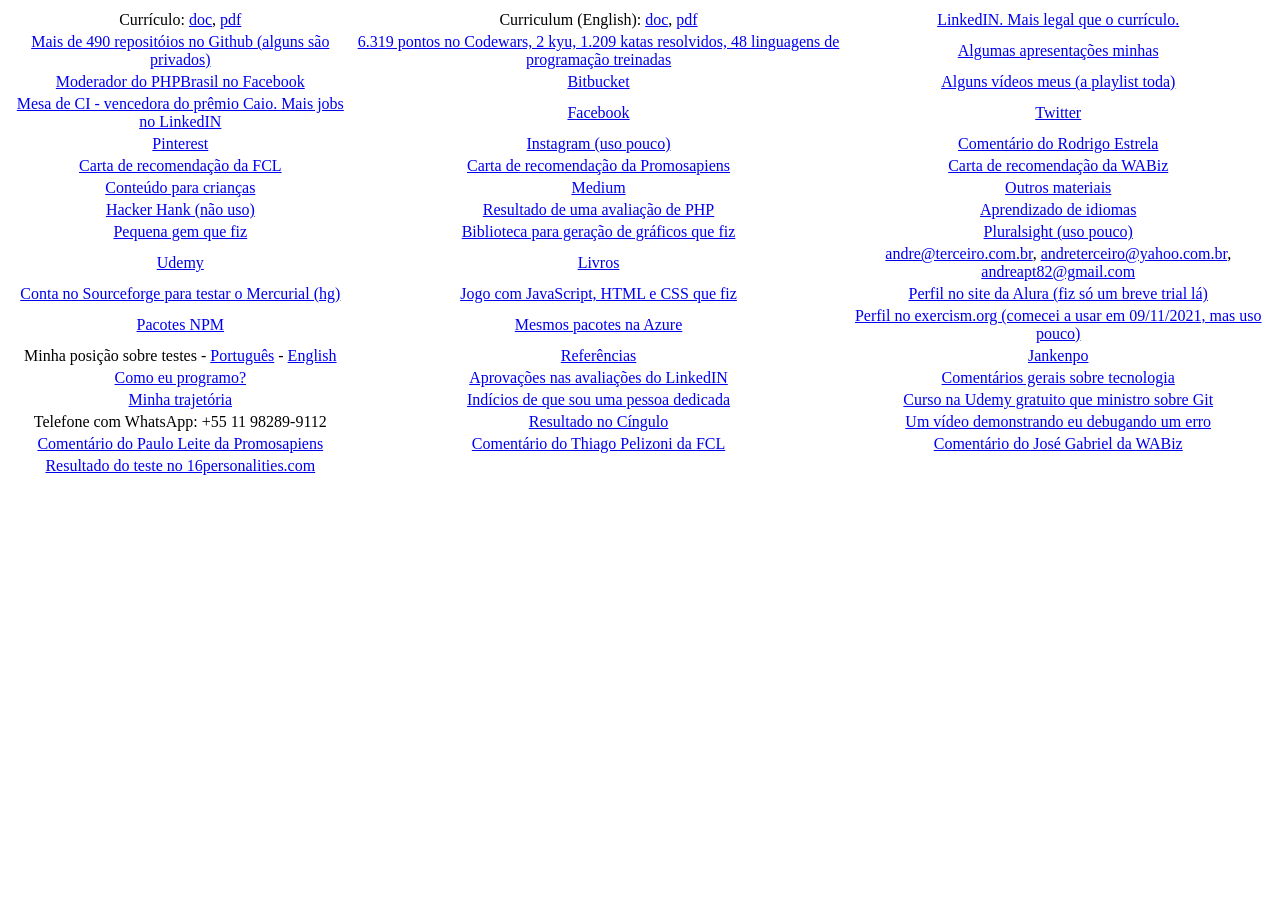
==== index.html @ 95af7136 "docs: updating status in Codewars" ====
<!DOCTYPE html>
<html>
    <head>
        <meta http-equiv="Content-Type" content="text/html;charset=utf-8">
		<meta name="keywords" content="desenvolvimento, sites, aplicativos, PHP, Ruby, Javascript, Python, React, Cordova, C++">
		<meta name="description" content="Desenvolvedor de sistemas e sites. Utiliza tecnologias como PHP, Ruby, Java, C++, JavaScript, HTML e CSS">
		<meta name="author" content="André de Paula Terceiro">
		<link href="https://www.terceiro.com.br/style.css" rel="stylesheet" />
		<title>André de Paula Terceiro</title>
    </head>
    <body>
	    <table align="center" width="100%">
	        <tr>
	            <td align="center">Curr&iacute;­culo: <a href="https://www.terceiro.com.br/cv.doc">doc</a>, <a target="_blank" href="https://www.terceiro.com.br/cv.pdf">pdf</a></td>
	            <td align="center">Curri­culum (English): <a href="https://www.terceiro.com.br/cv-en.doc">doc</a>, <a target="_blank" href="https://www.terceiro.com.br/cv-en.pdf">pdf</a></td>
	            <td align="center"><a target="_blank" href="https://www.linkedin.com/in/andre-terceiro">LinkedIN. Mais legal que o curr&iacute;­culo.</a></td>
	        </tr>
	        <tr>
	            <td align="center">
	                <a target="_blank" href='https://github.com/andreterceiro'>Mais de 490 reposit&oacute;ios no Github (alguns são privados)</a>
	            </td>
	            <td align="center"><a target="_blank" href="http://www.terceiro.com.br/codewars/">6.319 pontos no Codewars, 2 kyu, 1.209 katas resolvidos, 48 linguagens de programa&ccedil;&atilde;o treinadas</a></td>
	            <td align="center">
	                <a target="_blank" href='https://drive.google.com/drive/folders/1k_dVsjcW11pxKrukz67fz5AG4YIEhrnP?usp=sharing'>Algumas apresenta&ccedil;&otilde;es minhas</a>
	            </td>
	        </tr>
	        <tr>
	            <td align="center">
	                <a target="_blank" href="https://www.terceiro.com.br/facebook.html">Moderador do PHPBrasil no Facebook</a>
	            </td>
				<td align="center">
	                <a target="_blank" href='https://bitbucket.org/andreterceiro2/'>Bitbucket</a>
	            </td>
	            <td align="center">
	                <a target="_blank" href='https://www.youtube.com/watch?v=qsb-QbJvXck&list=PLY-Yd8xQc9bmneyNIpwKwo--NVHk83kZb'>Alguns v&iacute;deos meus (a playlist toda)</a>
	            </td>
		    <tr>
				<td align="center"><a href="https://www.premiocaio.com.br/anteriores/pcaio2010/premio_lista_vencedores.asp" target="_blank">Mesa de CI - vencedora do pr&ecirc;mio Caio. Mais jobs no LinkedIN</a></td>
                <td align="center"><a href="https://www.facebook.com/profile.php?id=100008987507080" target="_blank">Facebook</a></td>
                <td align="center"><a href="https://www.twitter.com/terceiroandre" target="_blank">Twitter</a></td>
		    </tr>
            <tr>
                <td align="center"><a target="_blank" href="https://br.pinterest.com/andreterceiro/">Pinterest</a></td>
                <td align="center"><a target="_blank" href="https://instagram.com/terceiro.andre">Instagram (uso pouco)</a></td>
                <td align="center"><a target="_blank" href="https://www.terceiro.com.br/rodrigo-estrela.png">Coment&aacute;rio do Rodrigo Estrela</a></td>
            </tr>
            <tr>
                <td align="center"><a target="_blank" href="https://www.terceiro.com.br/carta-de-recomendacao-fcl.pdf">Carta de recomenda&ccedil;&atilde;o da FCL</a></td>
                <td align="center"><a target="_blank" href="https://www.terceiro.com.br/carta-recomendacao-promosapiens.jpg">Carta de recomenda&ccedil;&atilde;o da Promosapiens</a></td>
                <td align="center"><a target="_blank" href="https://www.terceiro.com.br/carta-recomendacao-wabiz.pdf">Carta de recomenda&ccedil;&atilde;o da WABiz</a></td>
			</tr>
			<tr>
				<td align="center"><a target="_blank" href="https://www.terceiro.com.br/criancas.htm">Conte&uacute;do para crian&ccedil;as</a></td>
				<td align="center"><a target="_blank" href="https://medium.com/@andreterceiro">Medium</a></td>
				<td align="center"><a target="_blank" href="https://www.terceiro.com.br/outros.htm">Outros materiais</a></td>
			</tr>
			<tr>
				<td align="center"><a href="https://www.hackerrank.com/andreterceiro?hr_r=1" target="_blank">Hacker Hank (n&atilde;o uso)</a></td>
				<td align="center"><a href="https://www.terceiro.com.br/avaliacao-codesh.pdf" target="_blank">Resultado de uma avaliação de PHP</a></td>
				<!-- <td align="center"><a href="https://www.terceiro.com.br/conquistas-jogos" target="_blank">Conquistas nos jogos</a></td>-->
				<td align="center"><a href="https://www.terceiro.com.br/slider_idiomas" target="_blank">Aprendizado de idiomas</a></td>
			</tr>
			<tr>
				<td align="center"><a href="https://rubygems.org/gems/quadrado" target="_blank">Pequena gem que fiz</a></td>
				<td align="center"><a href="https://packagist.org/packages/andreterceiro/minigraficoimagem" target="_blank">Biblioteca para gera&ccedil;&atilde;o de gr&aacute;ficos que fiz</a></td>
				<td align="center"><a href="https://app.pluralsight.com/profile/andreterceiro" target="_blank">Pluralsight (uso pouco)</a></td>
			</tr>
			<tr>
				<td align="center"><a href="https://www.terceiro.com.br/udemy-profile.png" target="_blank">Udemy</a></td>
				<td align="center"><a href="https://www.terceiro.com.br/livros.html?a=1" target="_blank">Livros</a> </td>
                <td align="center"><a href="mailto:andre@terceiro.com.br">andre@terceiro.com.br</a>, <a href="mailto:andreterceiro@yahoo.com.br">andreterceiro@yahoo.com.br</a>, <a href="mailto:andreapt82@gmail.com">andreapt82@gmail.com</a></td>
			</tr>
			<tr>
				<td align="center"><a href="https://sourceforge.net/u/andreterceiro/profile" target="_blank">Conta no Sourceforge para testar o Mercurial (hg)</a></td>
	            <td align="center"><a target="_blank" href="https://www.terceiro.com.br/tabs">Jogo com JavaScript, HTML e CSS que fiz</a></td>
				<td align="center"><a target="_blank" href="https://cursos.alura.com.br/user/andreterceiro">Perfil no site da Alura (fiz s&oacute; um breve trial l&aacute;)</a></td>
			</tr>
			<tr>
				<td align="center"><a href="https://www.npmjs.com/~andreapt82" target="_blank">Pacotes NPM</a></td>
				<td align="center"><a href="https://dev.azure.com/andredepaulaterceiro/Geral/_packaging?_a=feed&feed=geral" target="_blank">Mesmos pacotes na Azure</a></td>
				<td align="center"><a href="https://exercism.org/profiles/andreterceiro" target="_blank">Perfil no exercism.org (comecei a usar em 09/11/2021, mas uso pouco)</a></td>
				
			</tr>
			<tr>
				<td align="center">Minha posi&ccedil;&atilde;o sobre testes - <a href="https://www.terceiro.com.br/testes.htm" target="_blank">Portugu&ecirc;s</a> - <a href="https://www.terceiro.com.br/tests-en.htm" target="_blank">English</a></td>
				<td align="center"><a target="_blank" href="https://www.terceiro.com.br/referencias.htm">Refer&ecirc;ncias</a></td>
				<!--<td align="center">Carta de apresenta&ccedil;&atilde;o em portugu&ecirc;s <a target="_blank" href="https://www.terceiro.com.br/carta-de-apresentacao.doc">.doc</a> - <a target="_blank" href="https://www.terceiro.com.br/carta-de-apresentacao.pdf">.pdf</a></td>-->
				<td align="center"><a href="https://www.terceiro.com.br/jankenpo.html" target="_blank">Jankenpo</a></td>				
			</tr>			
			<tr>
				<!--<td align="center">Presentation letter in English <a target="_blank" href="https://www.terceiro.com.br/letter.doc">.doc</a> - <a target="_blank" href="https://www.terceiro.com.br/letter.pdf">.pdf</a></td>-->
				<td align="center"><a href="https://www.terceiro.com.br/como-eu-programo.html" target="_blank">Como eu programo?</a></td>
				<td align="center" ><a target="_blank" href="https://www.terceiro.com.br/aprovacoes-avaliacoes-linkedin.html">Aprova&ccedil;&otilde;es nas avalia&ccedil;&otilde;es do LinkedIN</a></td>
				<td align="center"><a href="https://www.terceiro.com.br/tecnologias.html" target="_blank">Comentários gerais sobre tecnologia</a></td>
			</tr>
			<tr>
				<td align="center"> <a target="_blank" href="https://www.terceiro.com.br/trajetoria.html">Minha trajet&oacute;ria</a></td>
				<td align="center"><a href="https://www.terceiro.com.br/dedicacao.html" target="_blank">Indícios de que sou uma pessoa dedicada</a></td>
				<td align="center"> <a target="_blank" href="https://www.terceiro.com.br/git.html">Curso na Udemy gratuito que ministro sobre Git</a></td>
			</tr>
			<tr>
				<td align="center">Telefone com WhatsApp: +55 11 98289-9112</td>
				<td align="center"> <a target="_blank" href="https://www.terceiro.com.br/cingulo/index.html">Resultado no Cíngulo</a> </td>
				<td align="center"> <a target="_blank" href="https://www.terceiro.com.br/debugando.html">Um vídeo demonstrando eu debugando um erro</a> </td>
			</tr>
			<tr>
                <td align="center"><a target="_blank" href="https://www.terceiro.com.br/paulo-leite.png">Coment&aacute;rio do Paulo Leite da Promosapiens</a></td>
				<td align="center"> <a target="_blank" href="https://www.terceiro.com.br/pelizoni.jpg">Comentário do Thiago Pelizoni da FCL</a></td>
				<td align="center"> <a target="_blank" href="https://www.terceiro.com.br/jose-gabriel.png">Comentário do José Gabriel da WABiz</a></td>
			</tr>
			<tr>
				<td align="center"><a href="https://www.terceiro.com.br/16personalities.pdf" target="_blank">Resultado do teste no 16personalities.com</a></td>
				<td></td>
				<td></td>
			</tr>
		</table>

		<!-- Global site tag (gtag.js) - Google Analytics -->
		<script async src="https://www.googletagmanager.com/gtag/js?id=UA-162482538-1"></script>
		<script>
		  window.dataLayer = window.dataLayer || [];
		  function gtag(){dataLayer.push(arguments);}
		  gtag('js', new Date());

		  gtag('config', 'UA-162482538-1');
		</script>

    </body>
</html>
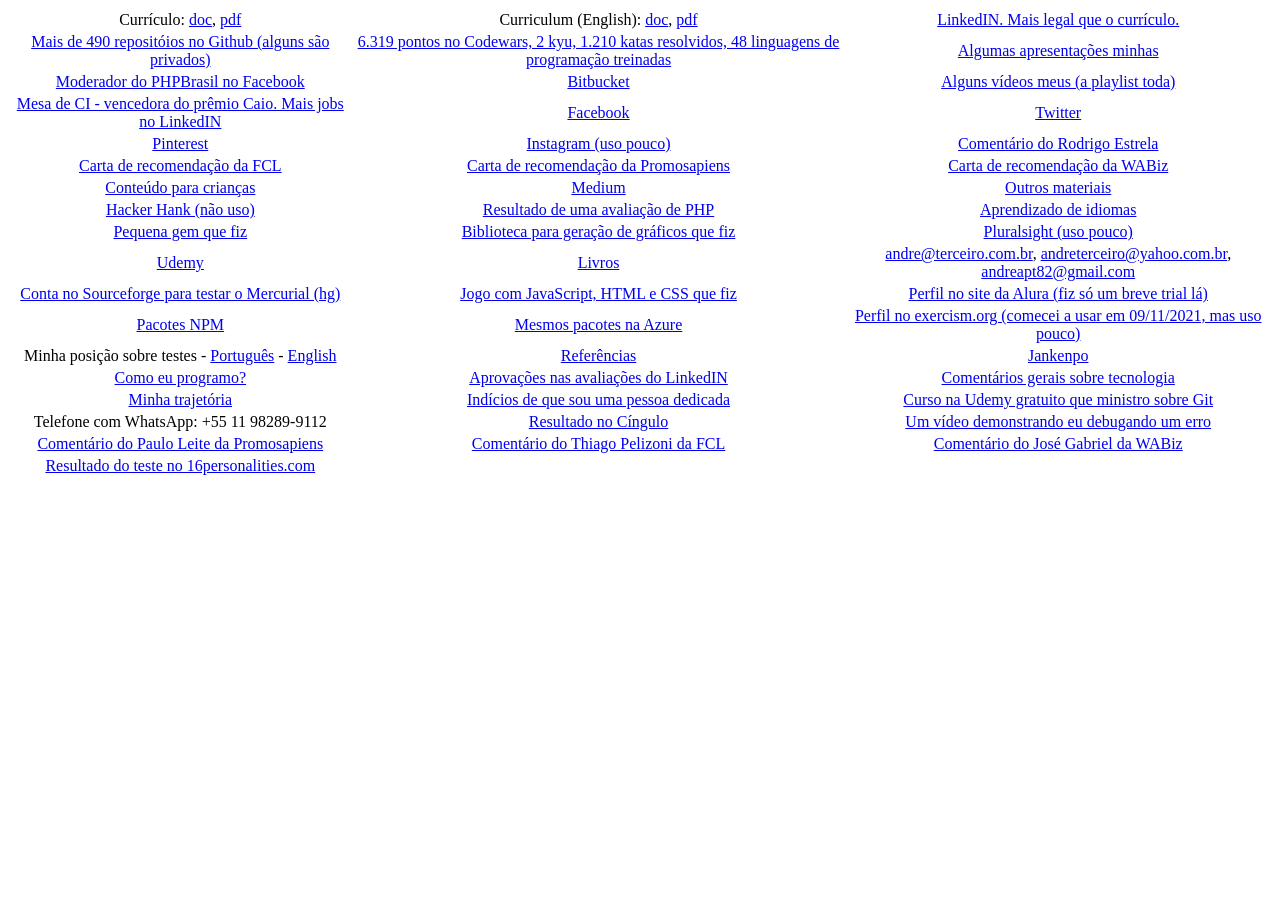
==== commit a60d29ae: "docs: updating status in Codewars" ====
--- a/index.html
+++ b/index.html
@@ -19,7 +19,7 @@
 	            <td align="center">
 	                <a target="_blank" href='https://github.com/andreterceiro'>Mais de 490 reposit&oacute;ios no Github (alguns são privados)</a>
 	            </td>
-	            <td align="center"><a target="_blank" href="http://www.terceiro.com.br/codewars/">6.319 pontos no Codewars, 2 kyu, 1.209 katas resolvidos, 48 linguagens de programa&ccedil;&atilde;o treinadas</a></td>
+	            <td align="center"><a target="_blank" href="http://www.terceiro.com.br/codewars/">6.319 pontos no Codewars, 2 kyu, 1.210 katas resolvidos, 48 linguagens de programa&ccedil;&atilde;o treinadas</a></td>
 	            <td align="center">
 	                <a target="_blank" href='https://drive.google.com/drive/folders/1k_dVsjcW11pxKrukz67fz5AG4YIEhrnP?usp=sharing'>Algumas apresenta&ccedil;&otilde;es minhas</a>
 	            </td>
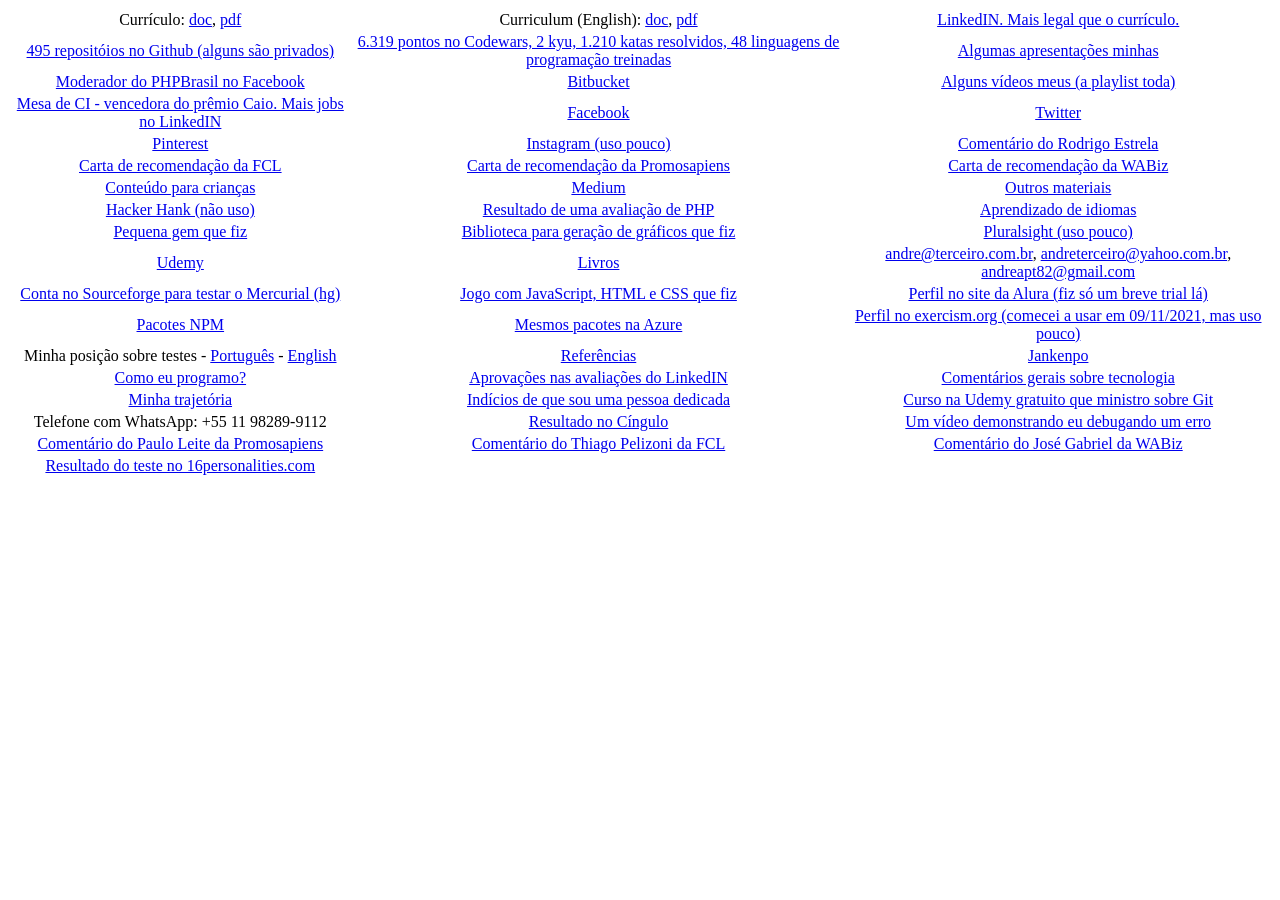
==== commit 0fe7504e: "docs: updating the number of my repositories in Github" ====
--- a/index.html
+++ b/index.html
@@ -17,7 +17,7 @@
 	        </tr>
 	        <tr>
 	            <td align="center">
-	                <a target="_blank" href='https://github.com/andreterceiro'>Mais de 490 reposit&oacute;ios no Github (alguns são privados)</a>
+	                <a target="_blank" href='https://github.com/andreterceiro'>495 reposit&oacute;ios no Github (alguns são privados)</a>
 	            </td>
 	            <td align="center"><a target="_blank" href="http://www.terceiro.com.br/codewars/">6.319 pontos no Codewars, 2 kyu, 1.210 katas resolvidos, 48 linguagens de programa&ccedil;&atilde;o treinadas</a></td>
 	            <td align="center">
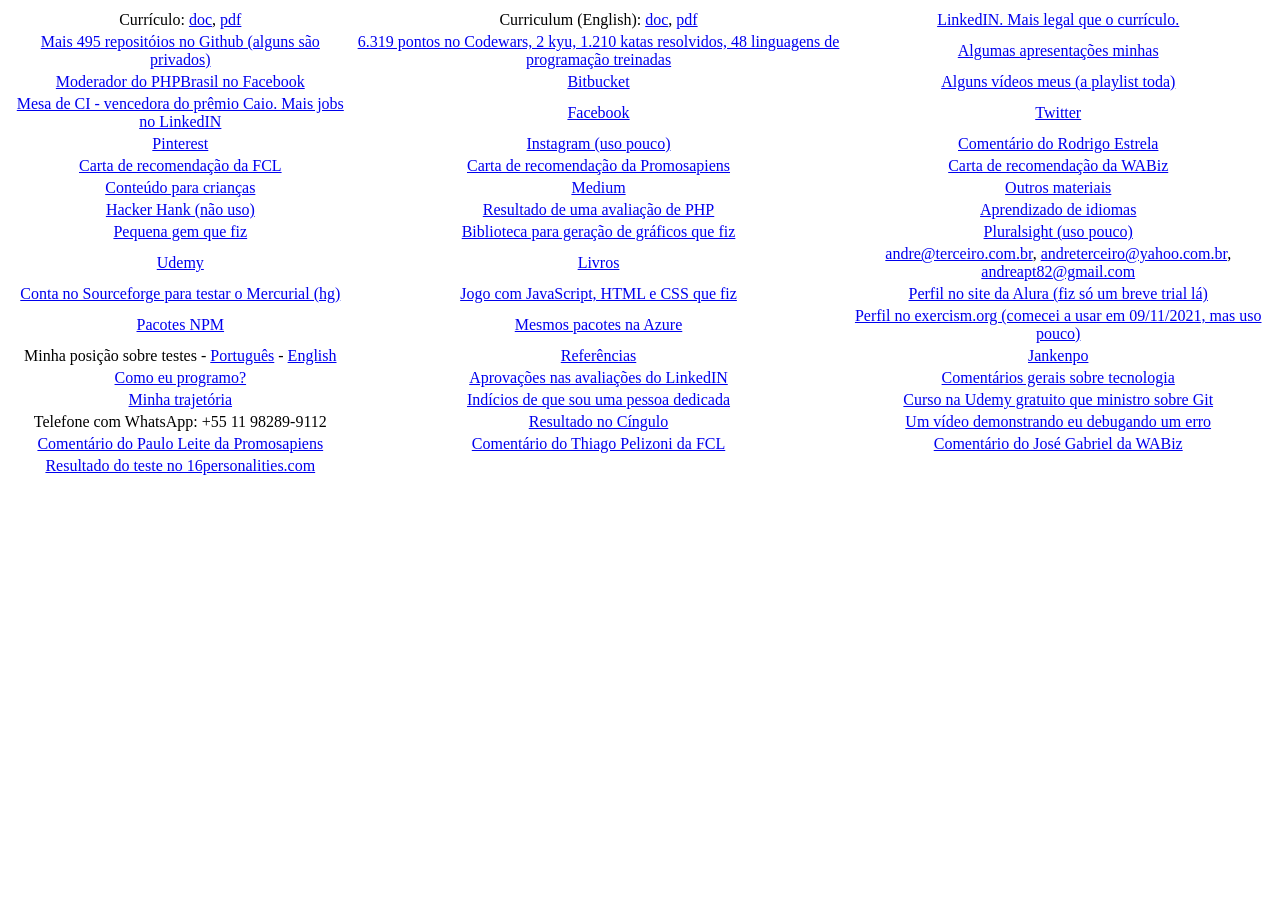
==== commit c028dd8b: "docs: updating the number of my repositories in Github" ====
--- a/index.html
+++ b/index.html
@@ -17,7 +17,7 @@
 	        </tr>
 	        <tr>
 	            <td align="center">
-	                <a target="_blank" href='https://github.com/andreterceiro'>495 reposit&oacute;ios no Github (alguns são privados)</a>
+	                <a target="_blank" href='https://github.com/andreterceiro'>Mais 495 reposit&oacute;ios no Github (alguns são privados)</a>
 	            </td>
 	            <td align="center"><a target="_blank" href="http://www.terceiro.com.br/codewars/">6.319 pontos no Codewars, 2 kyu, 1.210 katas resolvidos, 48 linguagens de programa&ccedil;&atilde;o treinadas</a></td>
 	            <td align="center">
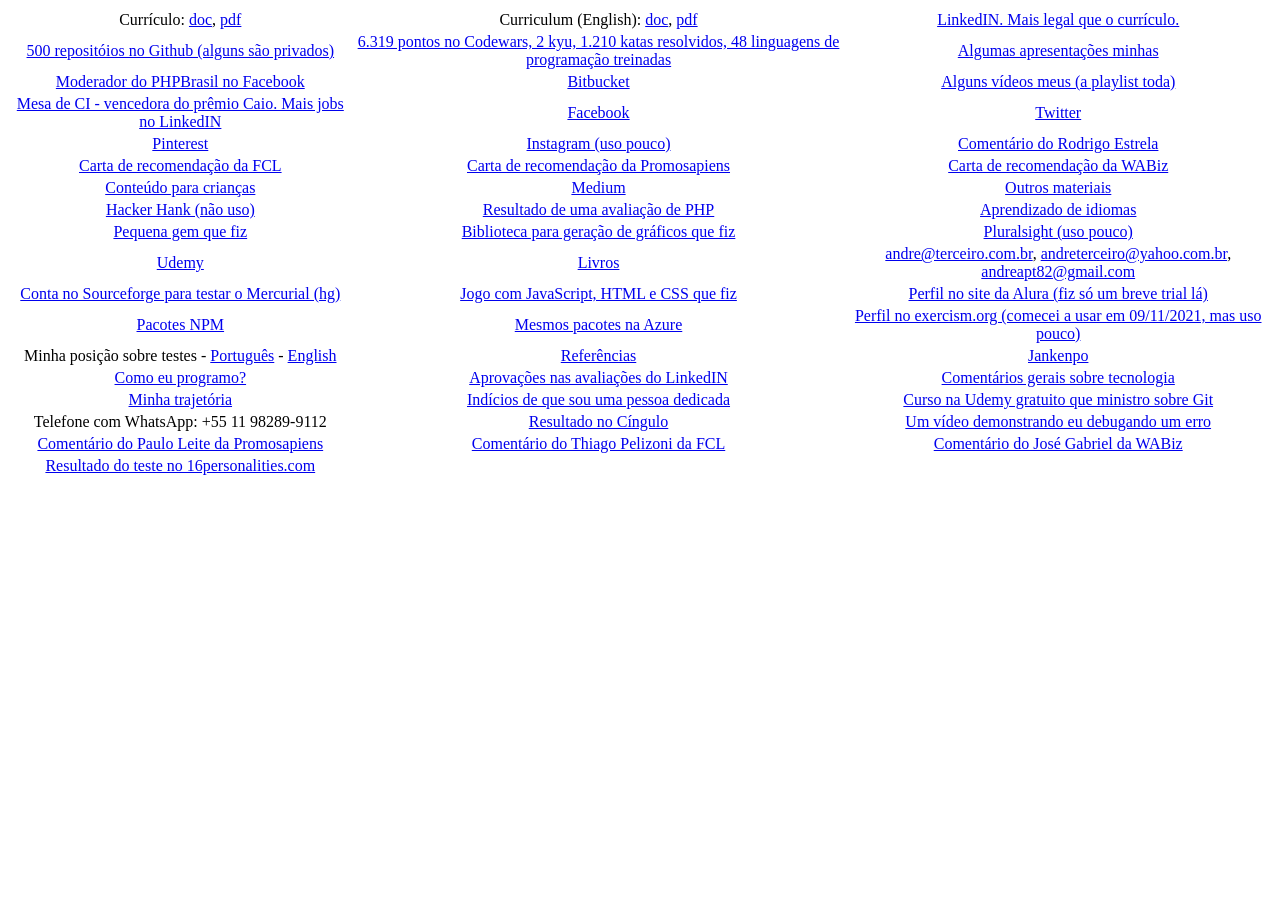
==== commit 984cebd1: "Update GitHub repository link count in index.html" ====
--- a/index.html
+++ b/index.html
@@ -17,7 +17,7 @@
 	        </tr>
 	        <tr>
 	            <td align="center">
-	                <a target="_blank" href='https://github.com/andreterceiro'>Mais 495 reposit&oacute;ios no Github (alguns são privados)</a>
+	                <a target="_blank" href='https://github.com/andreterceiro'>500 reposit&oacute;ios no Github (alguns são privados)</a>
 	            </td>
 	            <td align="center"><a target="_blank" href="http://www.terceiro.com.br/codewars/">6.319 pontos no Codewars, 2 kyu, 1.210 katas resolvidos, 48 linguagens de programa&ccedil;&atilde;o treinadas</a></td>
 	            <td align="center">
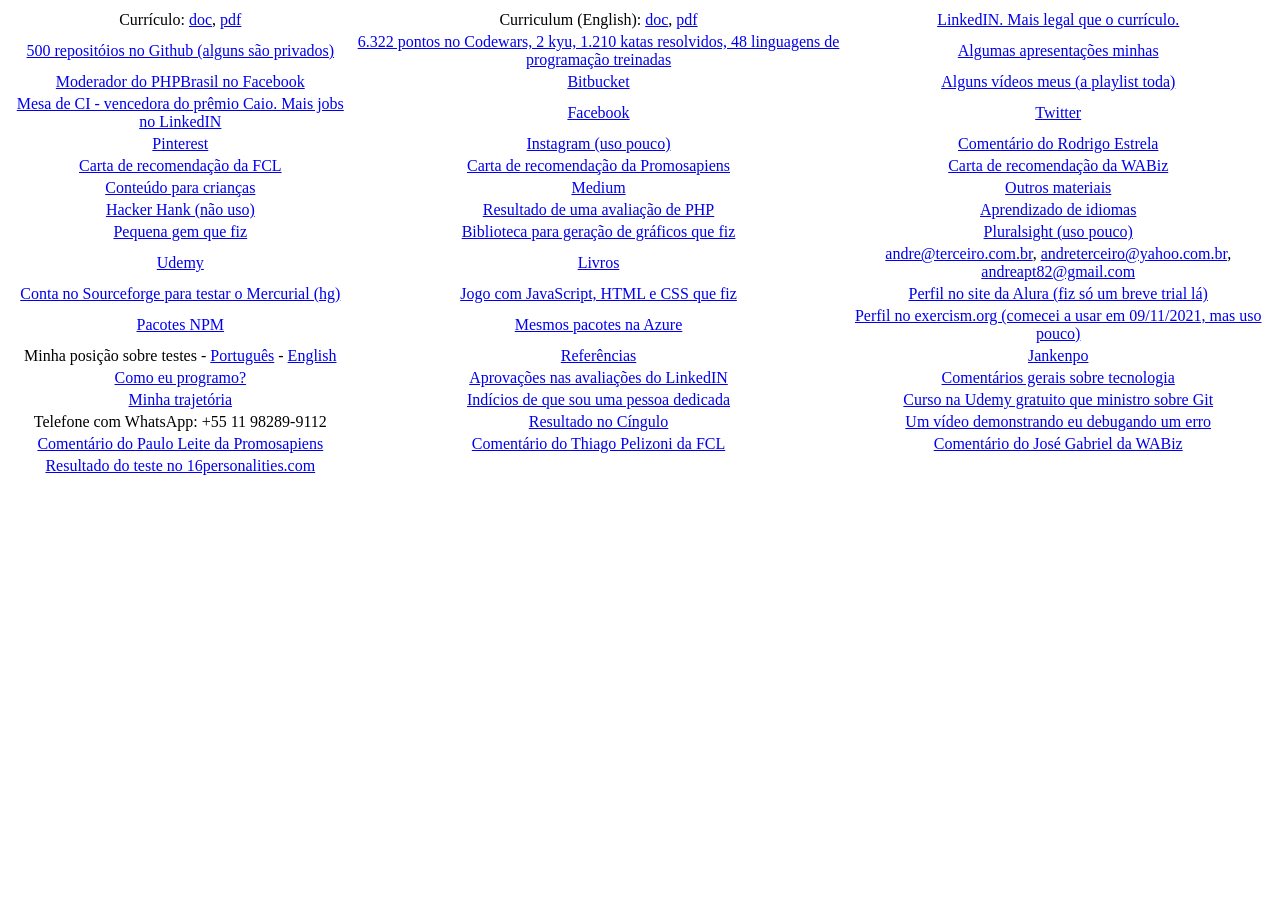
==== commit 6934d312: "Update Codewars points from 6,319 to 6,322" ====
--- a/index.html
+++ b/index.html
@@ -19,7 +19,7 @@
 	            <td align="center">
 	                <a target="_blank" href='https://github.com/andreterceiro'>500 reposit&oacute;ios no Github (alguns são privados)</a>
 	            </td>
-	            <td align="center"><a target="_blank" href="http://www.terceiro.com.br/codewars/">6.319 pontos no Codewars, 2 kyu, 1.210 katas resolvidos, 48 linguagens de programa&ccedil;&atilde;o treinadas</a></td>
+	            <td align="center"><a target="_blank" href="http://www.terceiro.com.br/codewars/">6.322 pontos no Codewars, 2 kyu, 1.210 katas resolvidos, 48 linguagens de programa&ccedil;&atilde;o treinadas</a></td>
 	            <td align="center">
 	                <a target="_blank" href='https://drive.google.com/drive/folders/1k_dVsjcW11pxKrukz67fz5AG4YIEhrnP?usp=sharing'>Algumas apresenta&ccedil;&otilde;es minhas</a>
 	            </td>
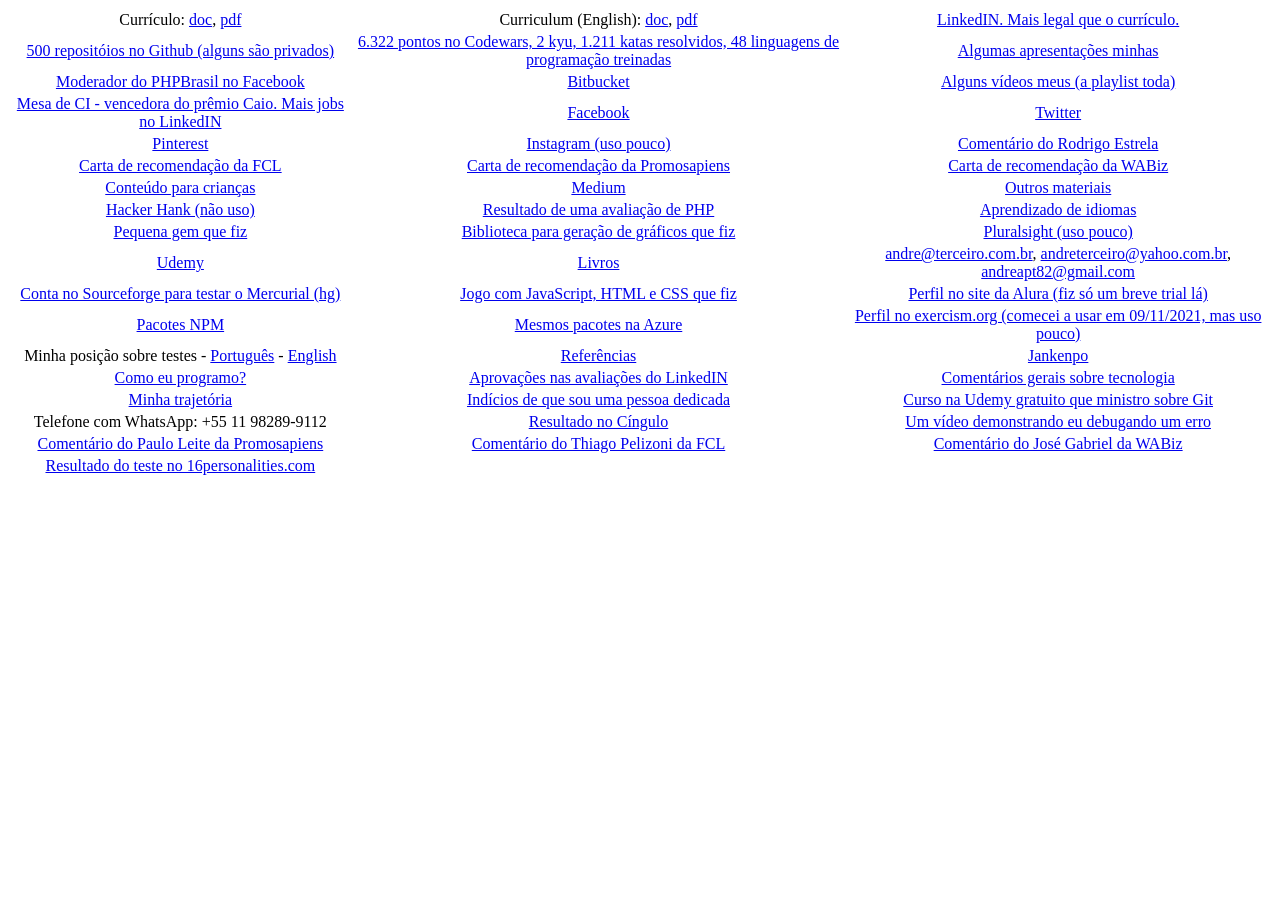
==== commit d94bc78a: "Update katas resolved count on Codewars link Updated the number of katas resolved on Codewars from 1" ====
--- a/index.html
+++ b/index.html
@@ -19,7 +19,7 @@
 	            <td align="center">
 	                <a target="_blank" href='https://github.com/andreterceiro'>500 reposit&oacute;ios no Github (alguns são privados)</a>
 	            </td>
-	            <td align="center"><a target="_blank" href="http://www.terceiro.com.br/codewars/">6.322 pontos no Codewars, 2 kyu, 1.210 katas resolvidos, 48 linguagens de programa&ccedil;&atilde;o treinadas</a></td>
+	            <td align="center"><a target="_blank" href="http://www.terceiro.com.br/codewars/">6.322 pontos no Codewars, 2 kyu, 1.211 katas resolvidos, 48 linguagens de programa&ccedil;&atilde;o treinadas</a></td>
 	            <td align="center">
 	                <a target="_blank" href='https://drive.google.com/drive/folders/1k_dVsjcW11pxKrukz67fz5AG4YIEhrnP?usp=sharing'>Algumas apresenta&ccedil;&otilde;es minhas</a>
 	            </td>
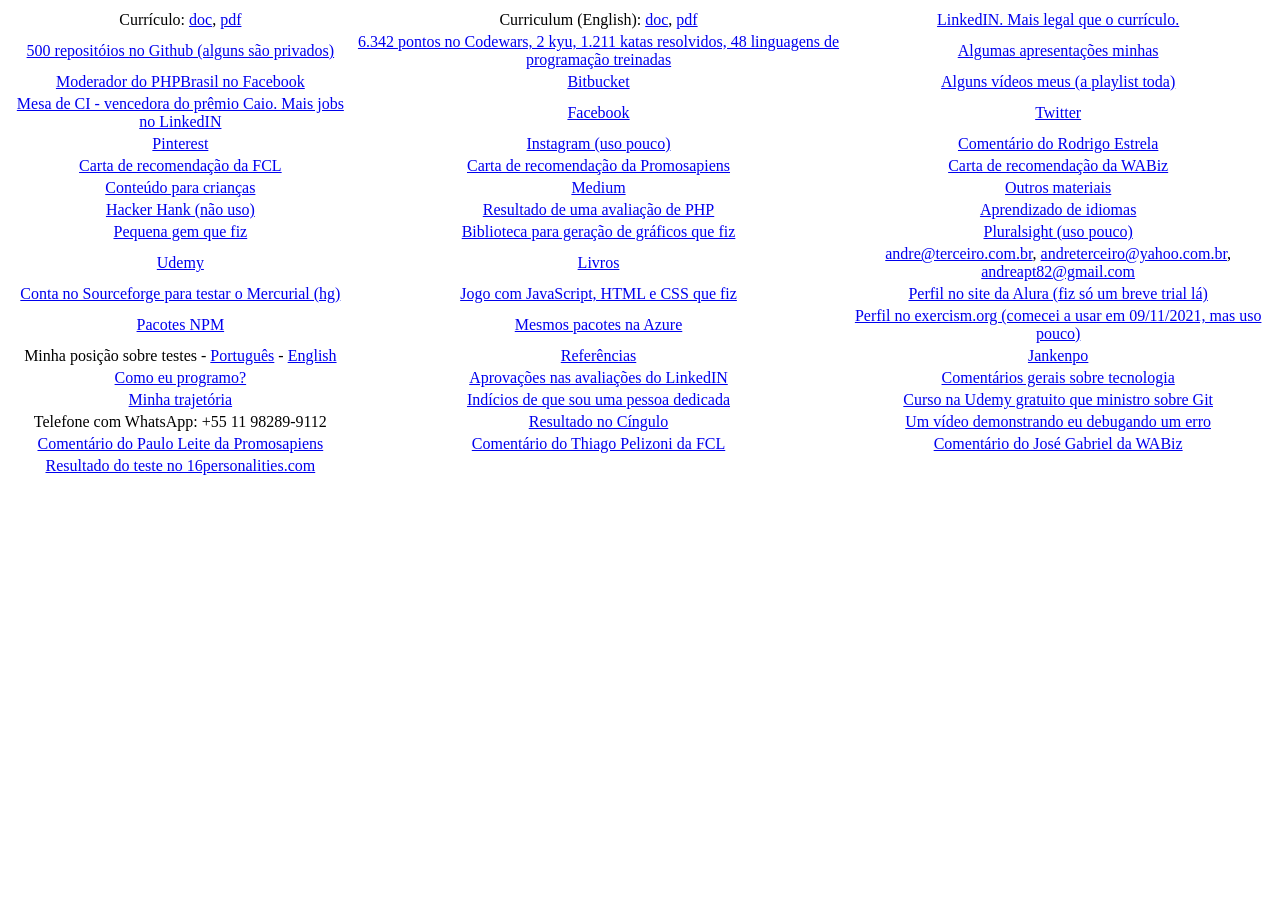
==== commit 06e0710b: "docs: updating status in Codwars" ====
--- a/index.html
+++ b/index.html
@@ -19,7 +19,7 @@
 	            <td align="center">
 	                <a target="_blank" href='https://github.com/andreterceiro'>500 reposit&oacute;ios no Github (alguns são privados)</a>
 	            </td>
-	            <td align="center"><a target="_blank" href="http://www.terceiro.com.br/codewars/">6.322 pontos no Codewars, 2 kyu, 1.211 katas resolvidos, 48 linguagens de programa&ccedil;&atilde;o treinadas</a></td>
+	            <td align="center"><a target="_blank" href="http://www.terceiro.com.br/codewars/">6.342 pontos no Codewars, 2 kyu, 1.211 katas resolvidos, 48 linguagens de programa&ccedil;&atilde;o treinadas</a></td>
 	            <td align="center">
 	                <a target="_blank" href='https://drive.google.com/drive/folders/1k_dVsjcW11pxKrukz67fz5AG4YIEhrnP?usp=sharing'>Algumas apresenta&ccedil;&otilde;es minhas</a>
 	            </td>
